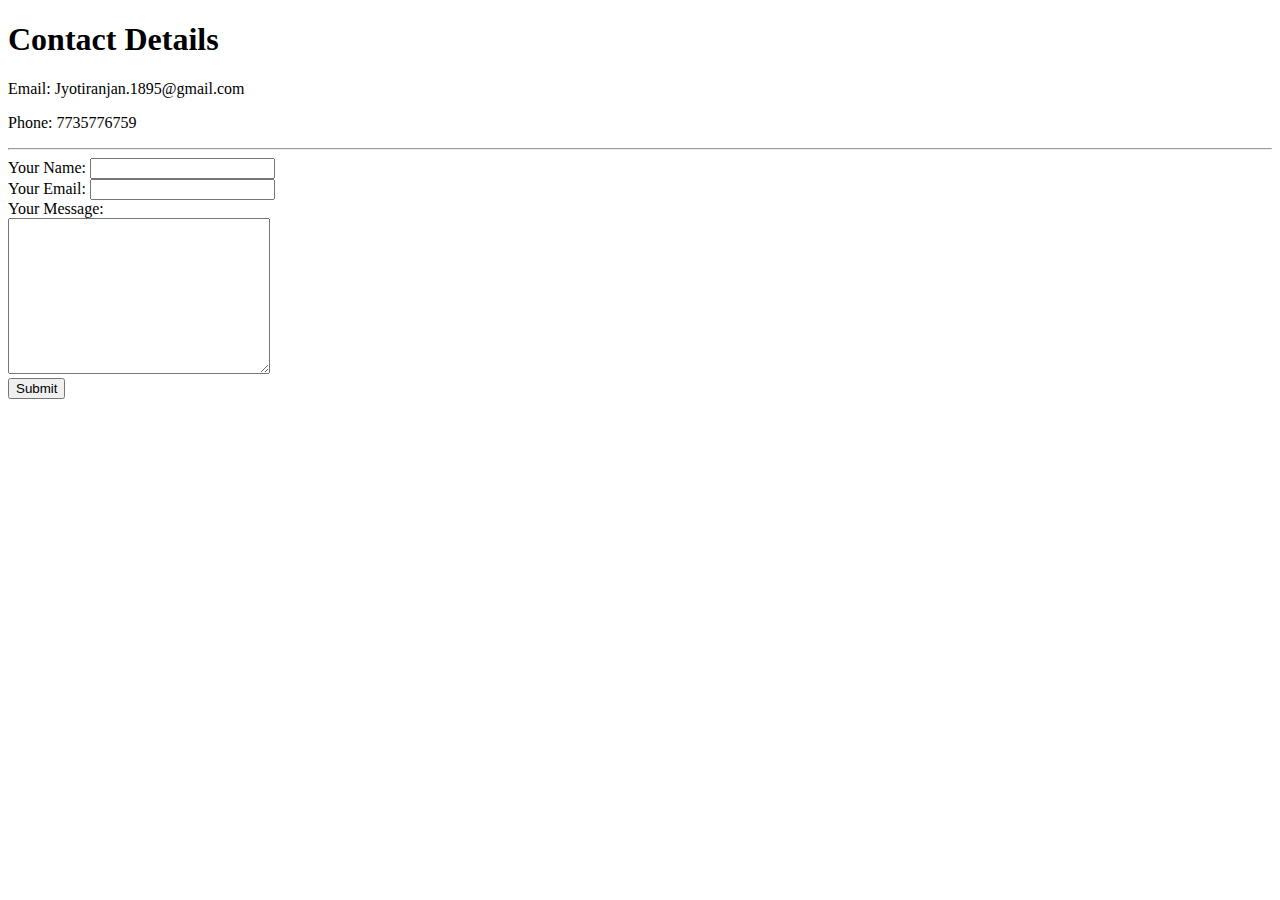
==== contact.html @ ed874492 "Added initial CV website files" ====
<!DOCTYPE html>
<html lang="en" dir="ltr">
  <head>
    <meta charset="utf-8">
    <title>Contact Me</title>
  </head>
  <body>
<h1>Contact Details</h1>
<p>Email: Jyotiranjan.1895@gmail.com</p>
<p>Phone: 7735776759</p>
<hr>
<form class="" action="<a href="<a href="mailto:jyotiranjan.1895@gmail.com?subject=feedback" method="post">
  <label>Your Name:</label>
  <input type="text" name="" value=""><br>
  <label>Your Email: </label>
  <input type="email" name="" value=""><br>
  <label>Your Message: </label><br>
  <textarea name="name" rows="10" cols="30"></textarea><br>
  <input type="submit" name="" >
</form>
  </body>
</html>
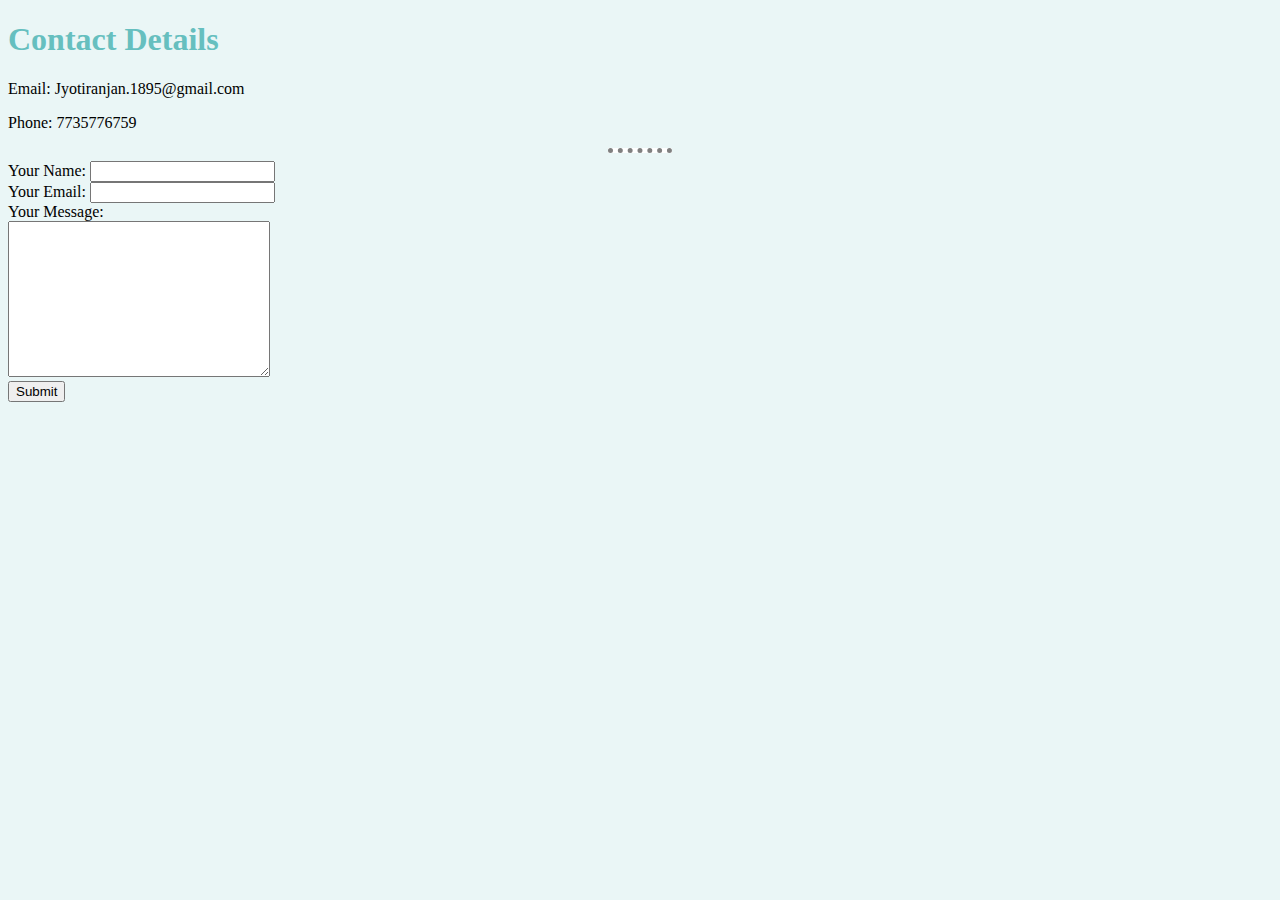
==== commit b7050087: "implemented css in contact me" ====
--- a/contact.html
+++ b/contact.html
@@ -3,6 +3,7 @@
   <head>
     <meta charset="utf-8">
     <title>Contact Me</title>
+    <link rel="stylesheet" href="css/styles.css">
   </head>
   <body>
 <h1>Contact Details</h1>
--- a/css/styles.css
+++ b/css/styles.css
@@ -0,0 +1,17 @@
+body{
+  background-color:#EAF6F6;
+}
+h1{
+  color: #66BFBF
+}
+h3{
+  color: #66BFBF
+}
+hr {
+  background-color:white;
+  border-style: dotted none none;
+  border-top-style: : dotted;
+  border-color: grey;
+  border-width: 5px;
+  width: 5%;
+}
